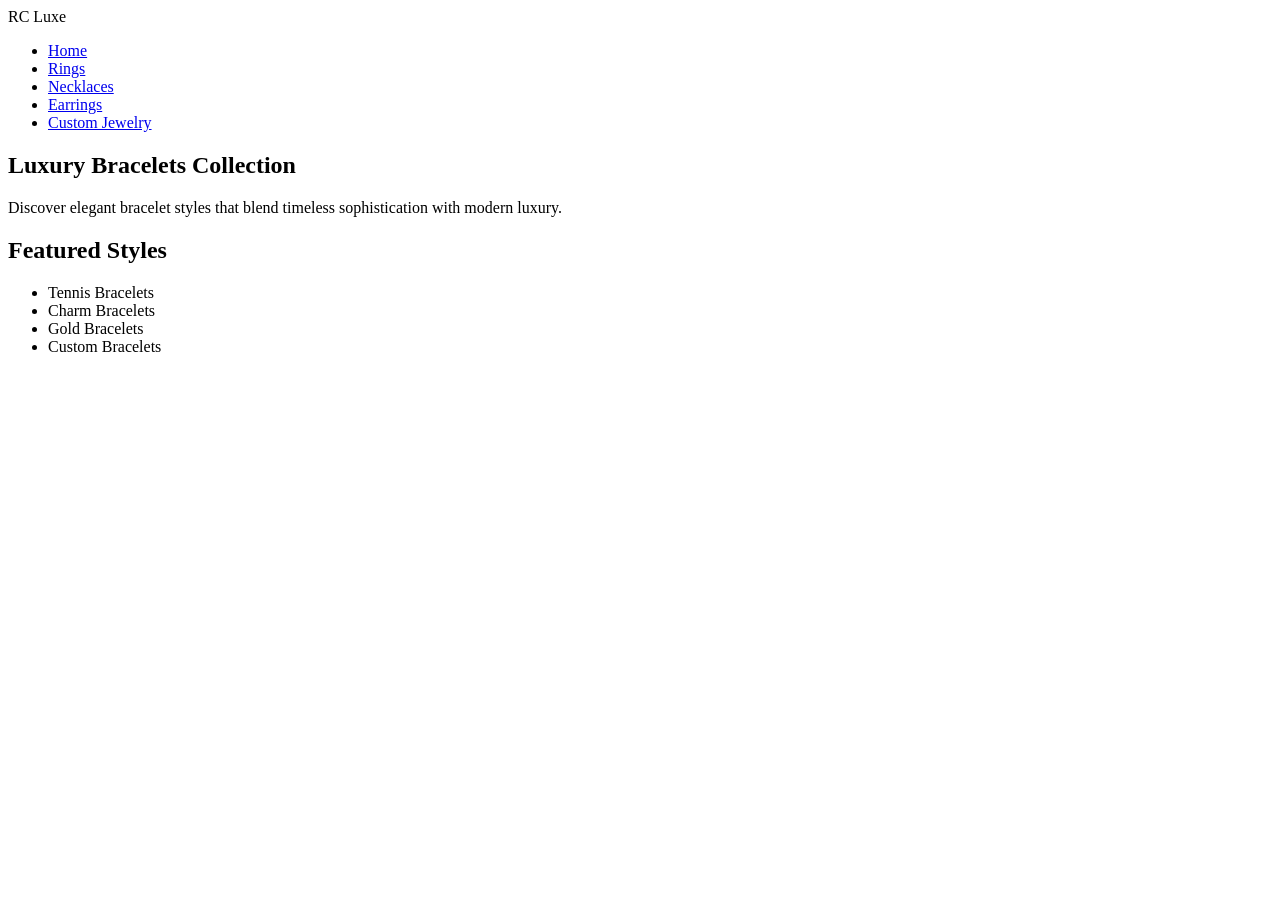
==== bracelets.html @ 17121799 "Add initial HTML structure for bracelets page" ====
<!DOCTYPE html>
<html lang="en">
<head>
<meta charset="UTF-8">
<meta name="viewport" content="width=device-width, initial-scale=1.0">
<title>Luxury Bracelets | RC Luxe</title>
<link rel="stylesheet" href="style.css">
</head>
<body>

<header>
    <nav>
        <div class="logo">RC Luxe</div>
        <ul class="nav-links">
            <li><a href="index.html">Home</a></li>
            <li><a href="rings.html">Rings</a></li>
            <li><a href="necklaces.html">Necklaces</a></li>
            <li><a href="earrings.html">Earrings</a></li>
            <li><a href="custom.html">Custom Jewelry</a></li>
        </ul>
    </nav>
</header>

<section class="about-section">
    <h1>Luxury Bracelets Collection</h1>
    <p>
        Discover elegant bracelet styles that blend timeless sophistication
        with modern luxury.
    </p>

    <h2>Featured Styles</h2>
    <ul>
        <li>Tennis Bracelets</li>
        <li>Charm Bracelets</li>
        <li>Gold Bracelets</li>
        <li>Custom Bracelets</li>
    </ul>
</section>

</body>
</html>
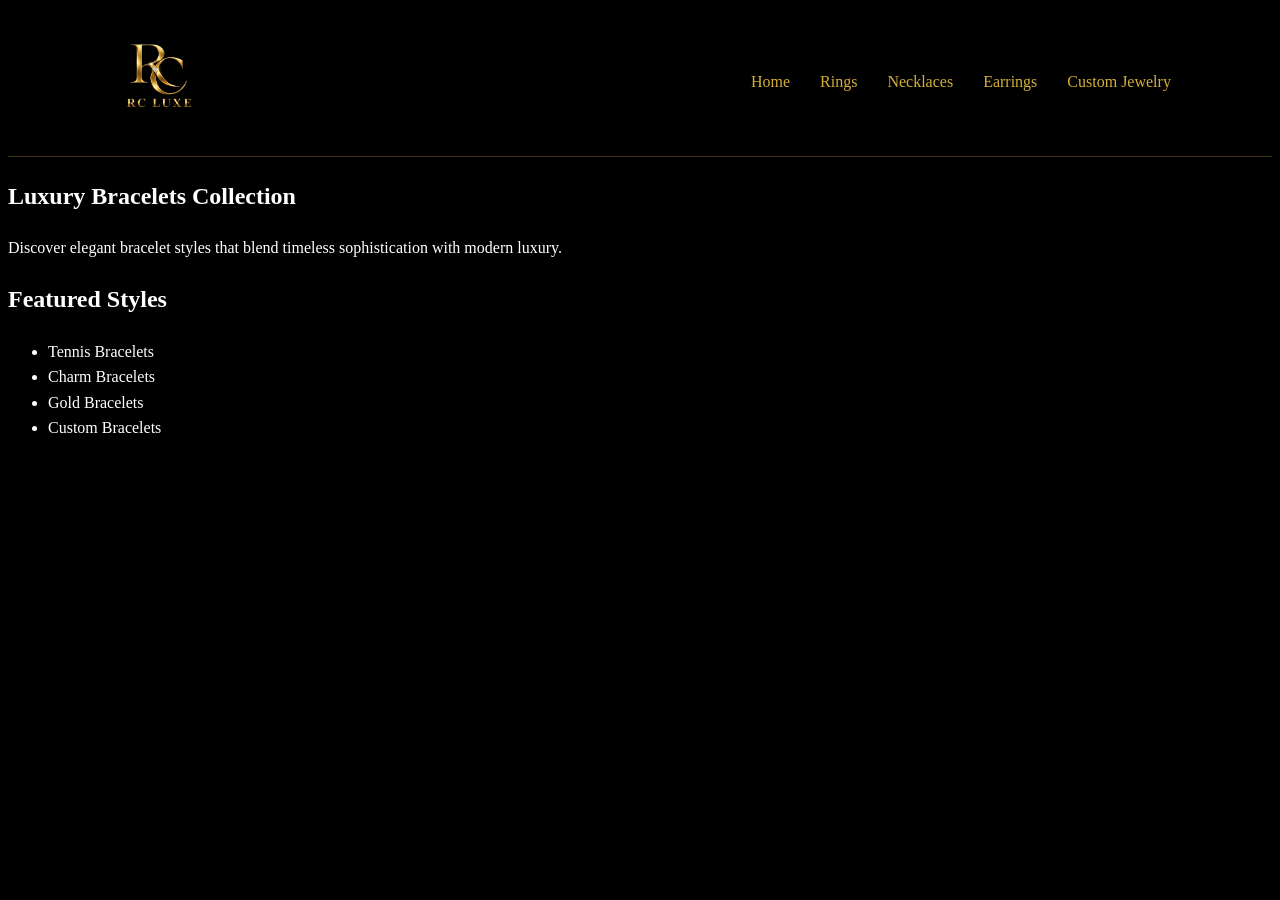
==== commit ab53e9a4: "Replace logo div with image link for RC Luxe" ====
--- a/bracelets.html
+++ b/bracelets.html
@@ -10,7 +10,9 @@
 
 <header>
     <nav>
-        <div class="logo">RC Luxe</div>
+        <a href="index.html">
+    <img src="rc-luxe.png" alt="RC Luxe Logo" class="logo">
+</a>
         <ul class="nav-links">
             <li><a href="index.html">Home</a></li>
             <li><a href="rings.html">Rings</a></li>
--- a/style.css
+++ b/style.css
@@ -0,0 +1,126 @@
+<style>
+*{
+    margin:0;
+    padding:0;
+    box-sizing:border-box;
+    font-family: 'Georgia', serif;
+}
+
+body{
+    background:#000;
+    color:white;
+    line-height:1.6;
+}
+
+nav{
+    display:flex;
+    justify-content:space-between;
+    align-items:center;
+    padding:20px 8%;
+    background:#000;
+    border-bottom:1px solid rgba(212,175,55,.3);
+    position:sticky;
+    top:0;
+}
+
+.logo{
+    width:100px;
+}
+
+nav ul{
+    display:flex;
+    list-style:none;
+    gap:30px;
+}
+
+nav a{
+    text-decoration:none;
+    color:#d4af37;
+    transition:.3s;
+}
+
+nav a:hover{
+    color:white;
+}
+
+.hero{
+    min-height:90vh;
+    display:flex;
+    flex-direction:column;
+    justify-content:center;
+    align-items:center;
+    text-align:center;
+    padding:40px;
+    background:linear-gradient(to bottom,#000,#111);
+}
+
+.hero img{
+    width:280px;
+    margin-bottom:30px;
+}
+
+.hero h1{
+    font-size:4rem;
+    color:#d4af37;
+    letter-spacing:4px;
+}
+
+.hero p{
+    max-width:700px;
+    margin:20px auto;
+    font-size:1.2rem;
+    color:#ddd;
+}
+
+.btn{
+    background:#d4af37;
+    color:black;
+    padding:15px 35px;
+    text-decoration:none;
+    font-weight:bold;
+    margin-top:20px;
+    border-radius:30px;
+    transition:.3s;
+}
+
+.btn:hover{
+    background:white;
+}
+
+.section{
+    padding:80px 10%;
+    text-align:center;
+}
+
+.section h2{
+    color:#d4af37;
+    margin-bottom:20px;
+    font-size:2.5rem;
+}
+
+.cards{
+    display:grid;
+    grid-template-columns:repeat(auto-fit,minmax(250px,1fr));
+    gap:30px;
+    margin-top:40px;
+}
+
+.card{
+    background:#111;
+    padding:30px;
+    border:1px solid rgba(212,175,55,.3);
+    border-radius:10px;
+}
+
+.card h3{
+    color:#d4af37;
+    margin-bottom:15px;
+}
+
+footer{
+    text-align:center;
+    padding:30px;
+    border-top:1px solid rgba(212,175,55,.3);
+    color:#aaa;
+}
+</style>
